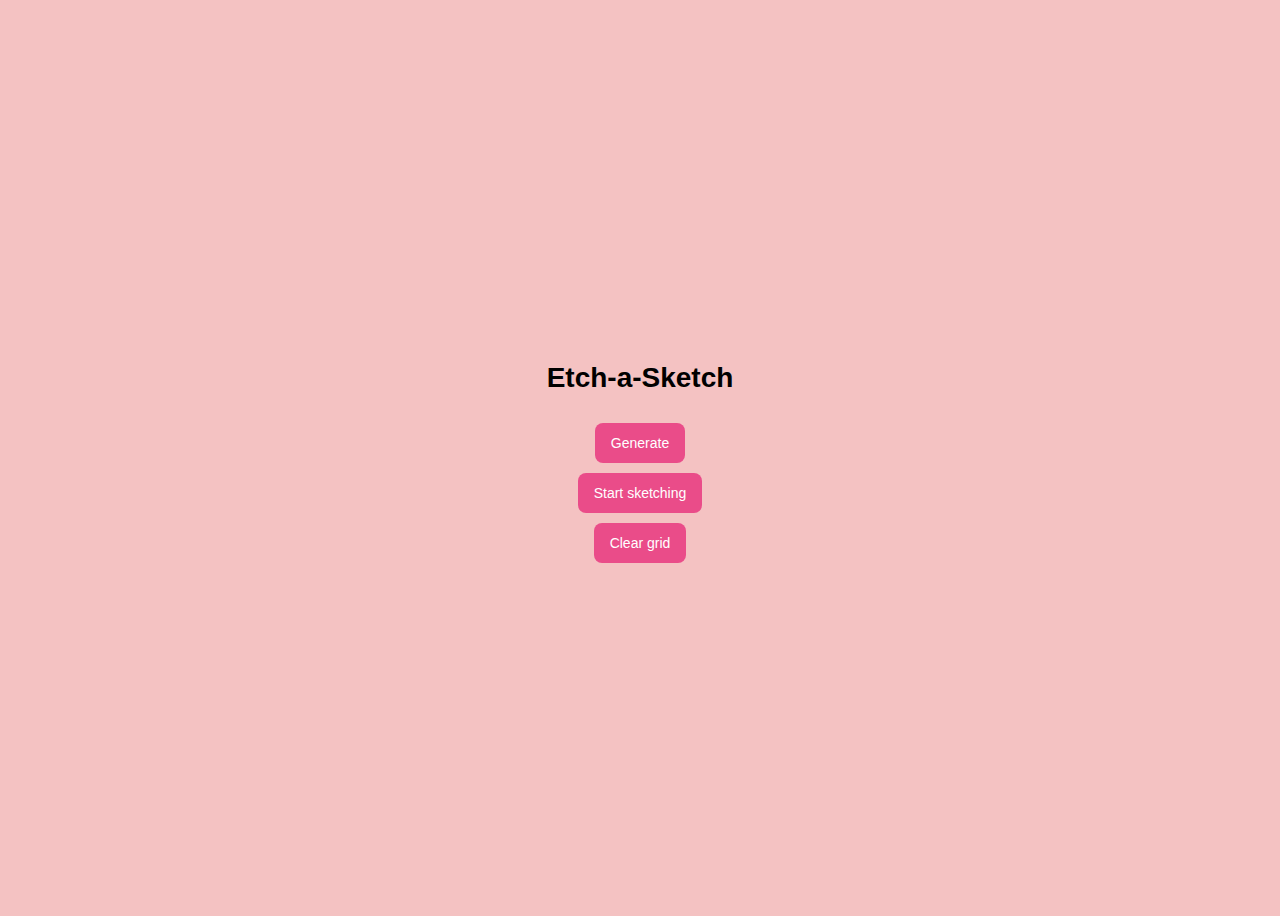
==== etch-a-sketch.html @ a4f48380 "get grid height and width, cleargrid, setup draw" ====
<!DOCTYPE html>
<html lang="en">
<head>
    <meta charset="UTF-8">
    <meta name="viewport" content="width=device-width, initial-scale=1.0">
    <script src="etch-a-sketch.js" defer></script>
    <link rel="stylesheet" href="etch-a-sketch.css">
    <title>Document</title>
</head>
<body>
    <div class="title-container">
        <h1 class="title">Etch-a-Sketch</h1>
    </div>
    <button type="button" class="button-1" id="generate-button">Generate</button>
    <button type="button" class="button-1" id="sketch-button">Start sketching</button>
    <button type="button" class="button-1" id="clear-button">Clear grid</button>
    <div class="grid-container" id="grid-container">
        
    </div>
</body>
</html>
---- etch-a-sketch.css ----
body { 
    min-height: 100vh; 
    display: flex;
    flex-direction: column;
    justify-content: center;
    gap: 10px;
    font-family: "Haas Grot Text R Web", "Helvetica Neue", Helvetica, Arial, sans-serif;
    font-size: 14px;
    font-weight: 500;
    background-color: #f4c2c2;
}

.title-container {
    display: flex;
    justify-content: center;
}

#grid-container {
    margin-right: auto;
    margin-left: auto;
    display: flex;
    flex-direction: column;
    justify-content: center;
    width: fit-content;
    height: fit-content;
}

.grid-row {
    display: flex;
    flex-direction: row;
}

.grid-square {
    /* border: 2px solid red; */
    width: 50px;
    height: 50px;
}

/* 
.grid-square:hover {
    background-color: black;
}

.grid-square:focus {
    background-color: darkgray;
} */

.colored-class {
    background-color: black;
}

.button-1 {
  background-color: #EA4C89;
  border-radius: 8px;
  border-style: none;
  box-sizing: border-box;
  color: #FFFFFF;
  cursor: pointer;
  display: inline-block;
  font-family: "Haas Grot Text R Web", "Helvetica Neue", Helvetica, Arial, sans-serif;
  font-size: 14px;
  font-weight: 500;
  width: fit-content;
  height: 40px;
  line-height: 20px;
  list-style: none;
  margin-left: auto;
  margin-right: auto;
  outline: none;
  padding: 10px 16px;
  position: relative;
  text-align: center;
  text-decoration: none;
  transition: color 100ms;
  vertical-align: baseline;
  user-select: none;
  -webkit-user-select: none;
  touch-action: manipulation;
}

.button-1:hover,
.button-1:focus {
  background-color: #F082AC;
}
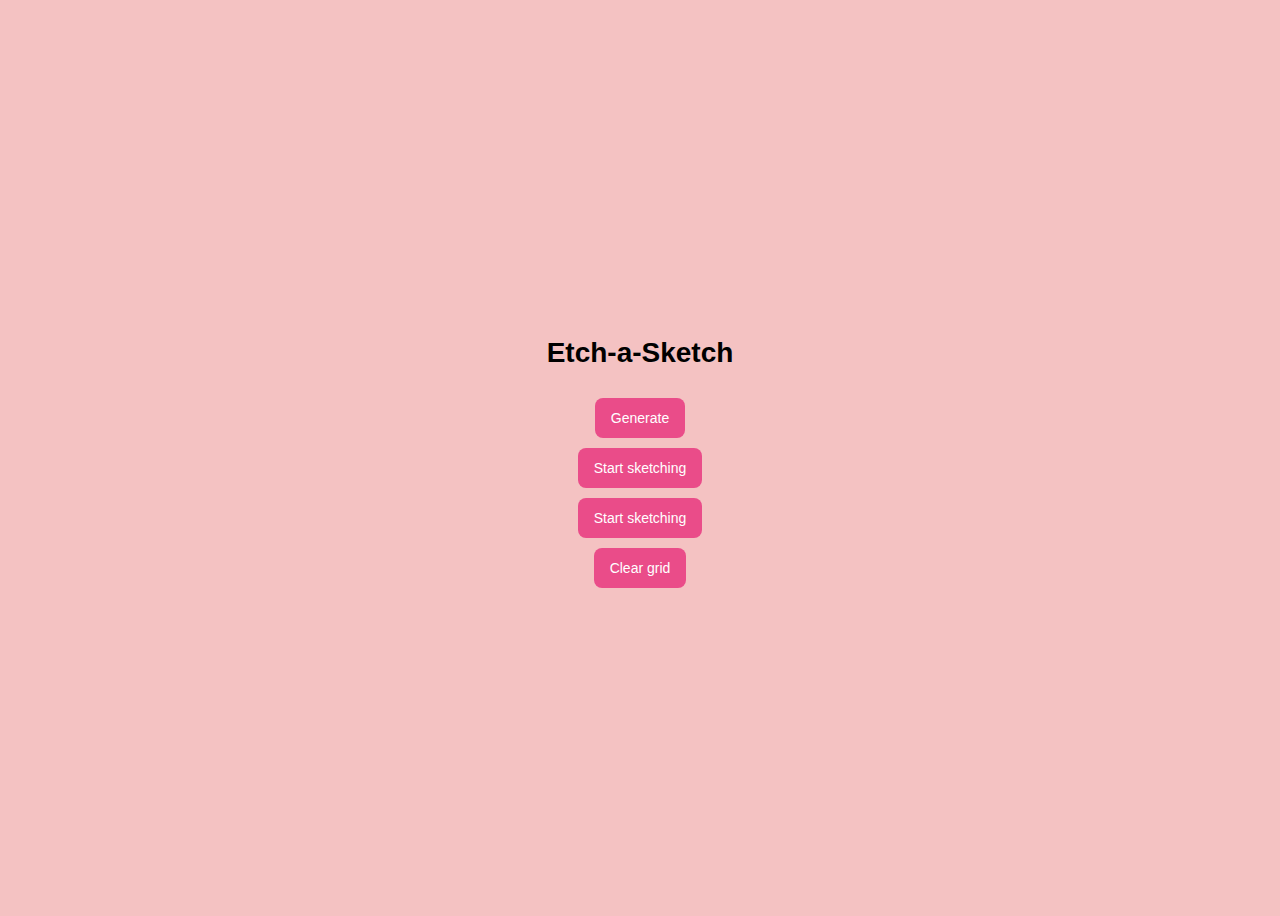
==== commit 5789908d: "mouseover sketch, added erase button" ====
--- a/etch-a-sketch.html
+++ b/etch-a-sketch.html
@@ -13,6 +13,7 @@
     </div>
     <button type="button" class="button-1" id="generate-button">Generate</button>
     <button type="button" class="button-1" id="sketch-button">Start sketching</button>
+    <button type="button" class="button-1" id="erase-button">Start sketching</button>
     <button type="button" class="button-1" id="clear-button">Clear grid</button>
     <div class="grid-container" id="grid-container">
         
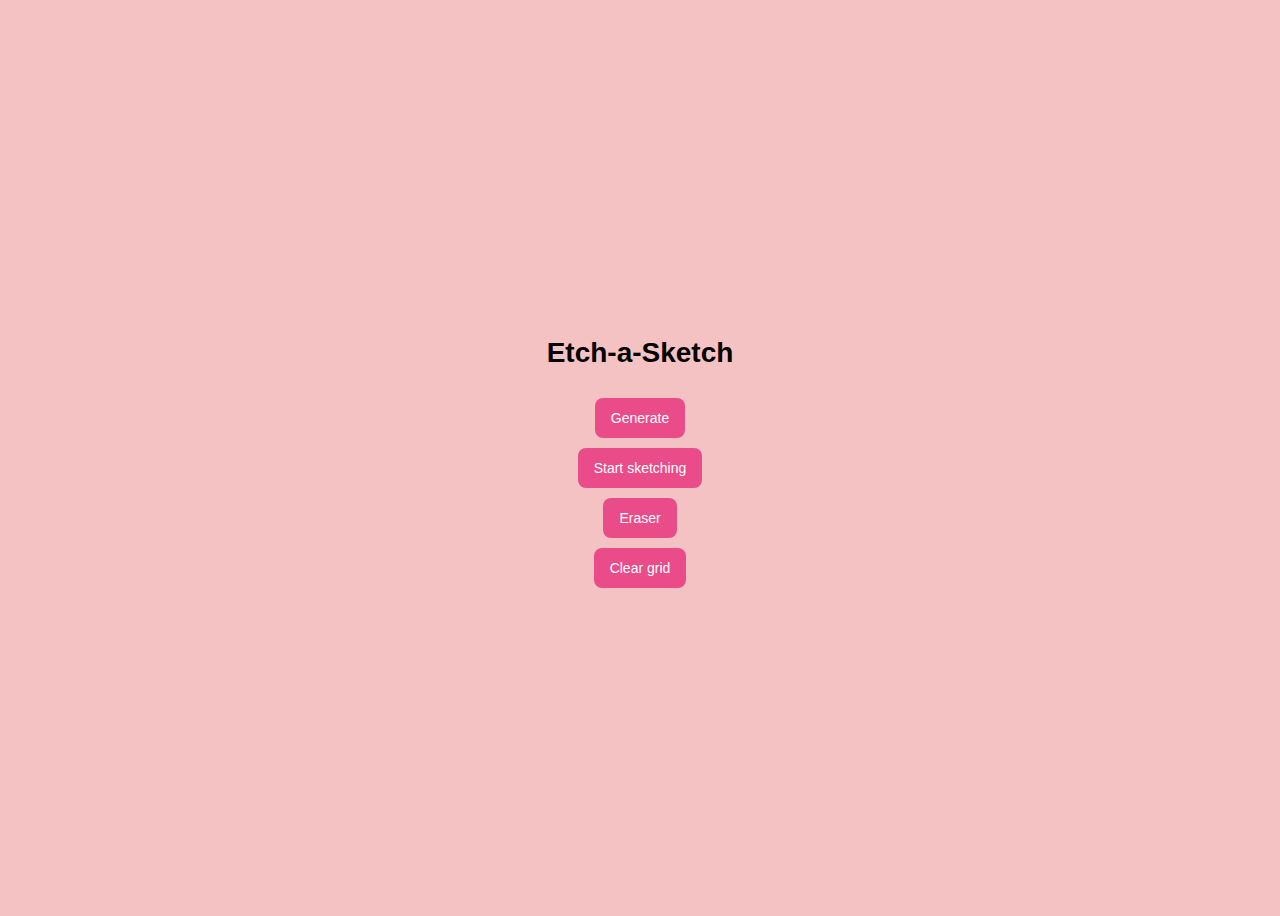
==== commit 23b68ea4: "add erase function but commented it out since it breaks" ====
--- a/etch-a-sketch.html
+++ b/etch-a-sketch.html
@@ -13,7 +13,7 @@
     </div>
     <button type="button" class="button-1" id="generate-button">Generate</button>
     <button type="button" class="button-1" id="sketch-button">Start sketching</button>
-    <button type="button" class="button-1" id="erase-button">Start sketching</button>
+    <button type="button" class="button-1" id="eraser-button">Eraser</button>
     <button type="button" class="button-1" id="clear-button">Clear grid</button>
     <div class="grid-container" id="grid-container">
         
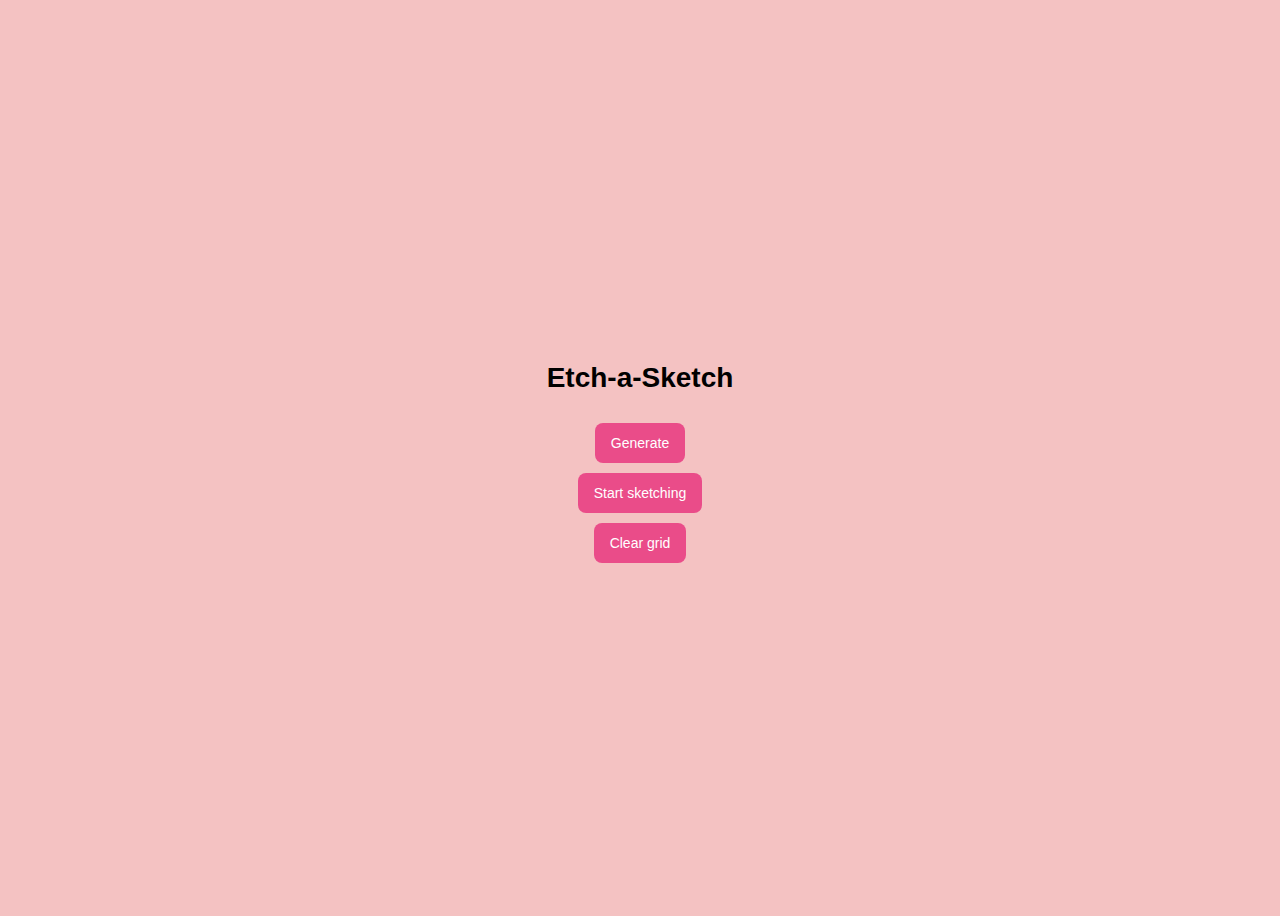
==== commit fd35cdec: "improved generate grid to not use rows" ====
--- a/etch-a-sketch.html
+++ b/etch-a-sketch.html
@@ -13,7 +13,7 @@
     </div>
     <button type="button" class="button-1" id="generate-button">Generate</button>
     <button type="button" class="button-1" id="sketch-button">Start sketching</button>
-    <button type="button" class="button-1" id="eraser-button">Eraser</button>
+    <!-- <button type="button" class="button-1" id="eraser-button">Eraser</button> -->
     <button type="button" class="button-1" id="clear-button">Clear grid</button>
     <div class="grid-container" id="grid-container">
         
--- a/etch-a-sketch.css
+++ b/etch-a-sketch.css
@@ -19,19 +19,19 @@
     margin-right: auto;
     margin-left: auto;
     display: flex;
-    flex-direction: column;
-    justify-content: center;
-    width: fit-content;
+    flex-wrap: wrap;
+    width: 960px;
     height: fit-content;
 }
 
-.grid-row {
+/* .grid-row {
     display: flex;
     flex-direction: row;
-}
+} */
 
 .grid-square {
-    /* border: 2px solid red; */
+    box-sizing: border-box;
+    border: 1px solid rgb(202, 201, 201);
     width: 50px;
     height: 50px;
 }
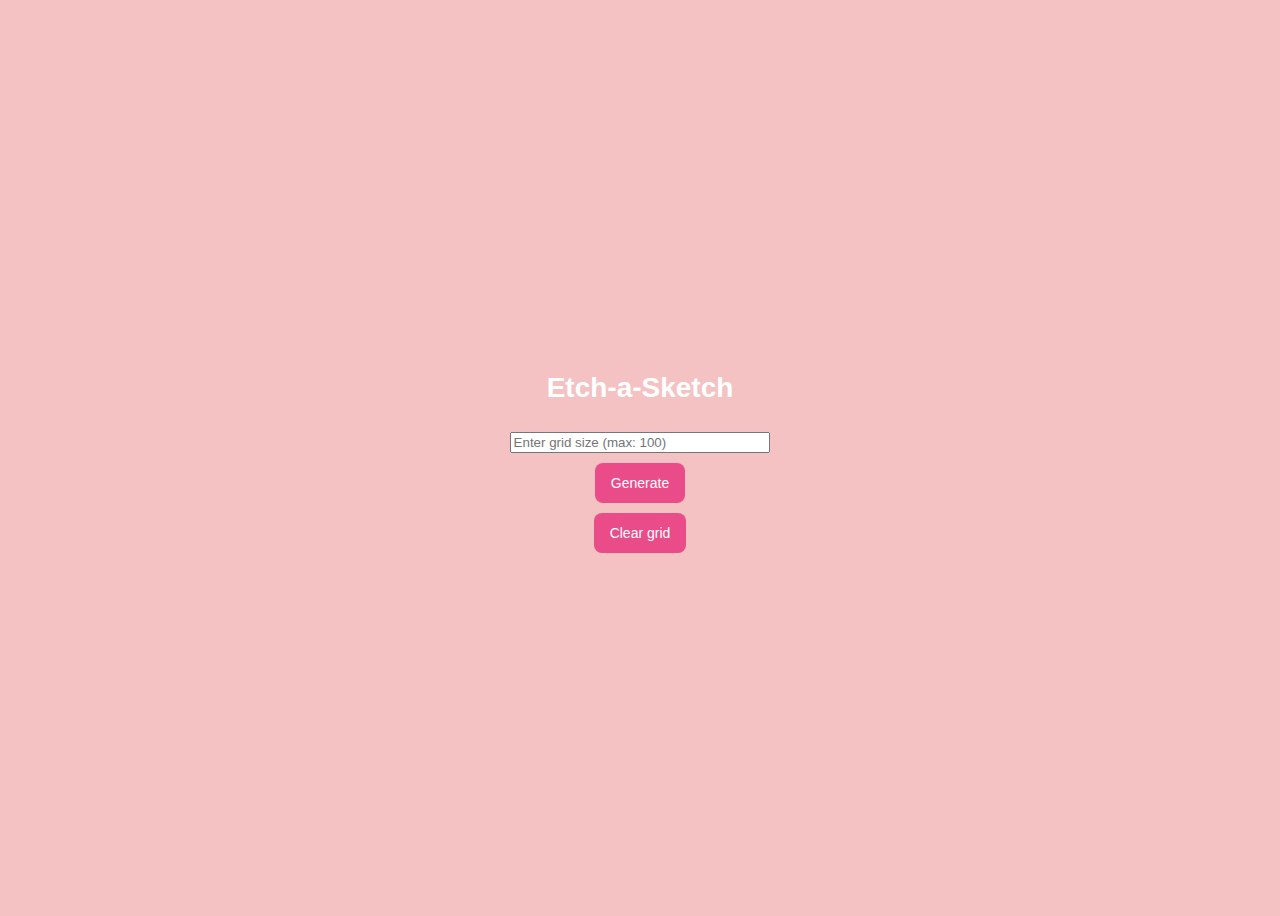
==== commit 2f31c7d3: "color stuff & grid size input" ====
--- a/etch-a-sketch.html
+++ b/etch-a-sketch.html
@@ -11,8 +11,8 @@
     <div class="title-container">
         <h1 class="title">Etch-a-Sketch</h1>
     </div>
+    <input type="number" placeholder="Enter grid size (max: 100)" id="size-input">
     <button type="button" class="button-1" id="generate-button">Generate</button>
-    <button type="button" class="button-1" id="sketch-button">Start sketching</button>
     <!-- <button type="button" class="button-1" id="eraser-button">Eraser</button> -->
     <button type="button" class="button-1" id="clear-button">Clear grid</button>
     <div class="grid-container" id="grid-container">
--- a/etch-a-sketch.css
+++ b/etch-a-sketch.css
@@ -1,3 +1,15 @@
+/* Twice member colors
+"#49c0ec"
+"#a3cc54"
+"#e67ea3"
+"#8c79b4"
+"f9ccb5"
+"71c7d4"
+"fefefe"
+"e62722"
+"2253a3"
+*/
+
 body { 
     min-height: 100vh; 
     display: flex;
@@ -13,6 +25,13 @@
 .title-container {
     display: flex;
     justify-content: center;
+    color: #FFFFFF;
+}
+
+#size-input {
+    width: 20%;
+    margin-right: auto;
+    margin-left: auto;
 }
 
 #grid-container {
@@ -23,11 +42,6 @@
     width: 960px;
     height: fit-content;
 }
-
-/* .grid-row {
-    display: flex;
-    flex-direction: row;
-} */
 
 .grid-square {
     box-sizing: border-box;
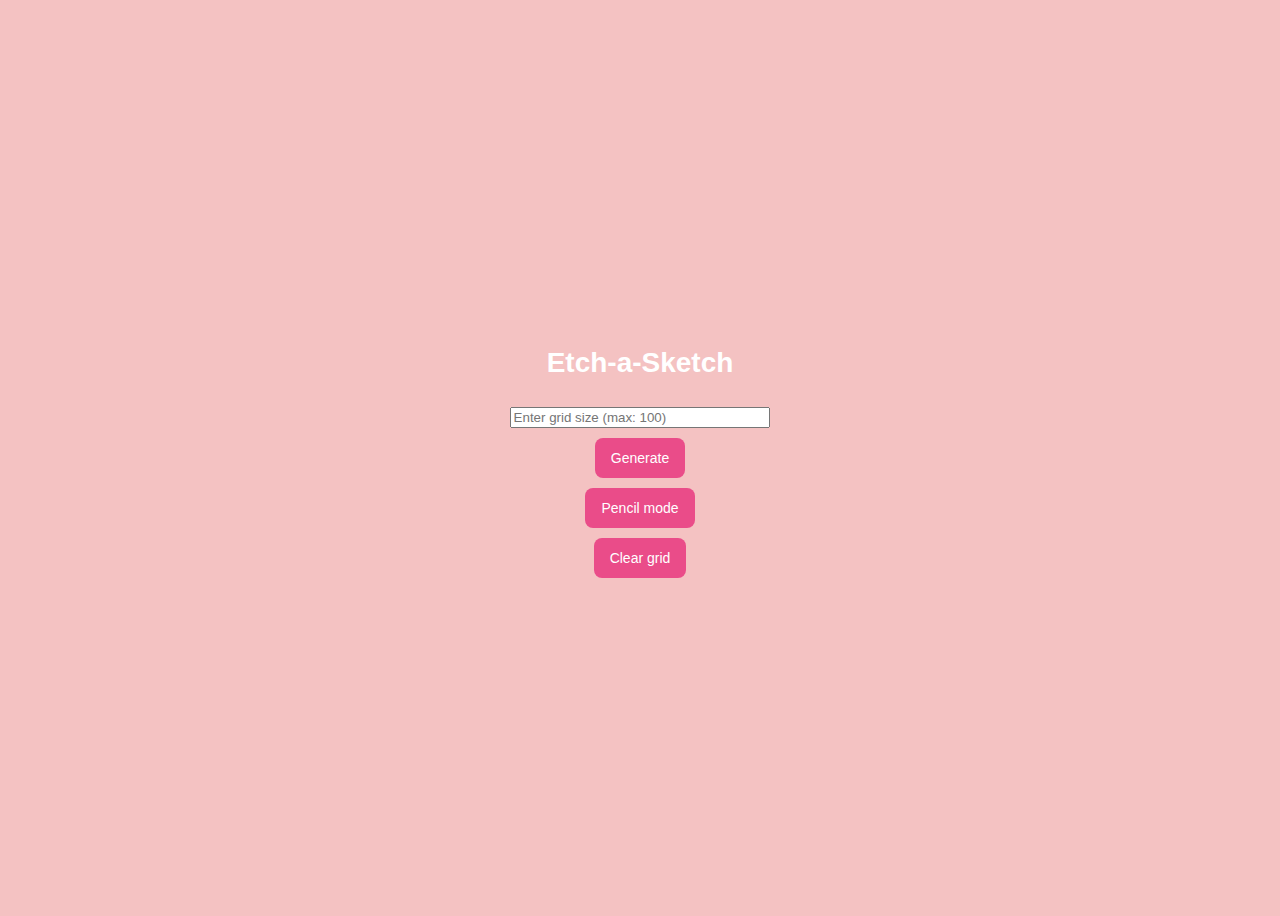
==== commit 3457df0b: "new drawing and cleargrid functions" ====
--- a/etch-a-sketch.html
+++ b/etch-a-sketch.html
@@ -13,6 +13,7 @@
     </div>
     <input type="number" placeholder="Enter grid size (max: 100)" id="size-input">
     <button type="button" class="button-1" id="generate-button">Generate</button>
+    <button type="button" class="button-1" id="pencil-button">Pencil mode</button>
     <!-- <button type="button" class="button-1" id="eraser-button">Eraser</button> -->
     <button type="button" class="button-1" id="clear-button">Clear grid</button>
     <div class="grid-container" id="grid-container">
--- a/etch-a-sketch.css
+++ b/etch-a-sketch.css
@@ -59,7 +59,7 @@
     background-color: darkgray;
 } */
 
-.colored-class {
+.colored-square {
     background-color: black;
 }
 
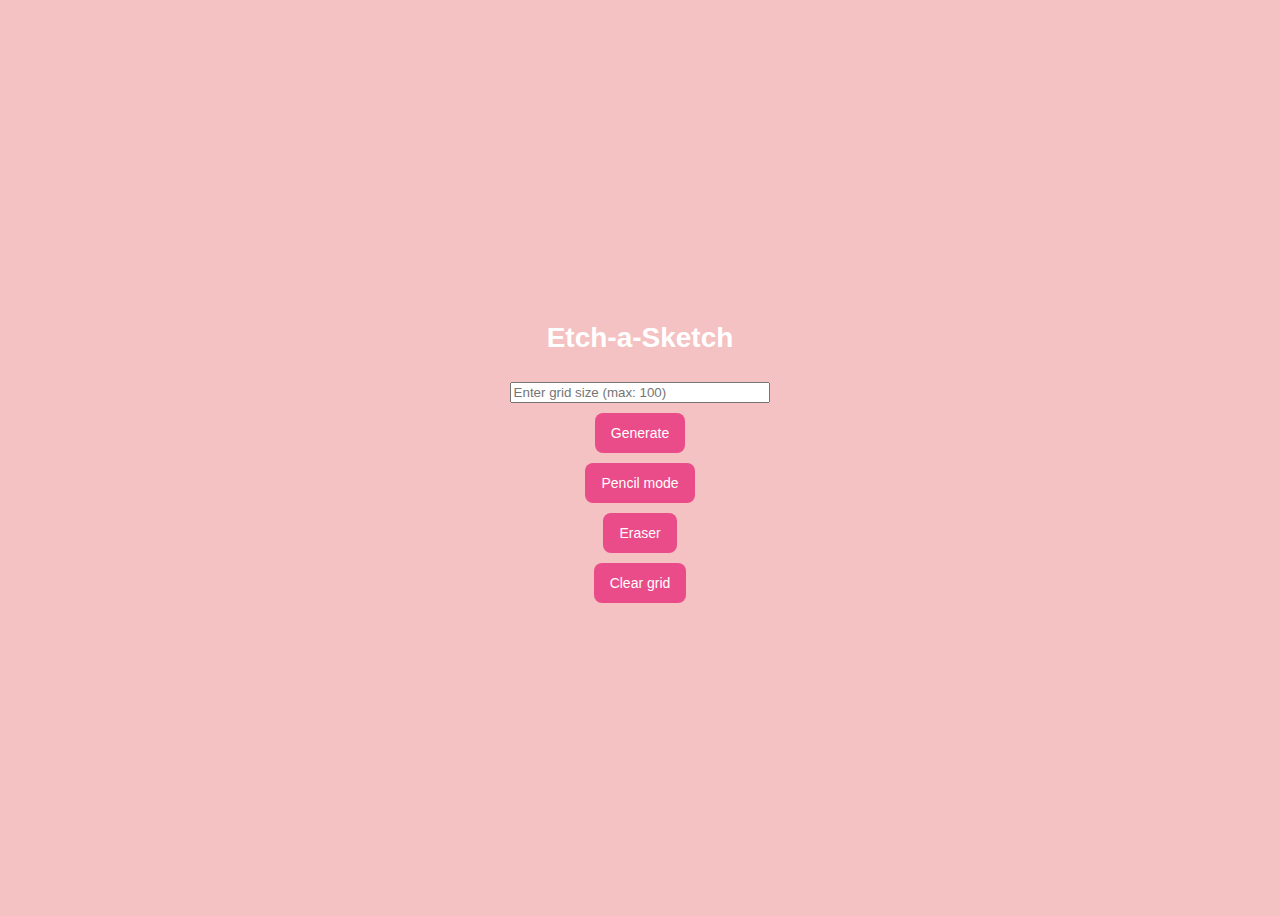
==== commit 9060d7d1: "kind of working prototype just pencil mode" ====
--- a/etch-a-sketch.html
+++ b/etch-a-sketch.html
@@ -14,7 +14,7 @@
     <input type="number" placeholder="Enter grid size (max: 100)" id="size-input">
     <button type="button" class="button-1" id="generate-button">Generate</button>
     <button type="button" class="button-1" id="pencil-button">Pencil mode</button>
-    <!-- <button type="button" class="button-1" id="eraser-button">Eraser</button> -->
+    <button type="button" class="button-1" id="eraser-button">Eraser</button>
     <button type="button" class="button-1" id="clear-button">Clear grid</button>
     <div class="grid-container" id="grid-container">
         
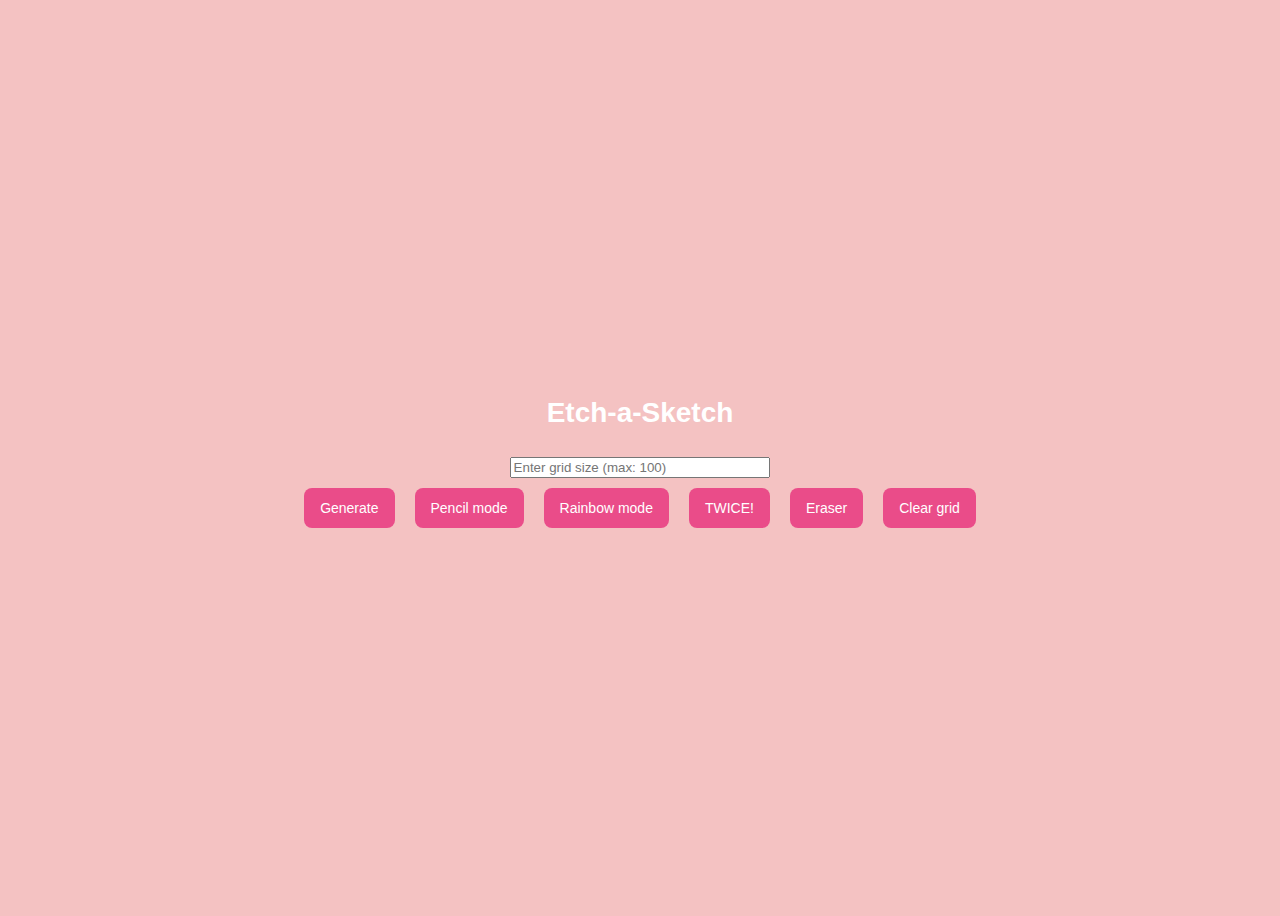
==== commit d5cb2dce: "many color modes" ====
--- a/etch-a-sketch.html
+++ b/etch-a-sketch.html
@@ -12,10 +12,14 @@
         <h1 class="title">Etch-a-Sketch</h1>
     </div>
     <input type="number" placeholder="Enter grid size (max: 100)" id="size-input">
+    <div class="button-container" id="button-container">
     <button type="button" class="button-1" id="generate-button">Generate</button>
     <button type="button" class="button-1" id="pencil-button">Pencil mode</button>
+    <button type="button" class="button-1" id="rainbow-button">Rainbow mode</button>
+    <button type="button" class="button-1" id="twice-button">TWICE!</button>
     <button type="button" class="button-1" id="eraser-button">Eraser</button>
     <button type="button" class="button-1" id="clear-button">Clear grid</button>
+    </div>
     <div class="grid-container" id="grid-container">
         
     </div>
--- a/etch-a-sketch.css
+++ b/etch-a-sketch.css
@@ -3,8 +3,8 @@
 "#a3cc54"
 "#e67ea3"
 "#8c79b4"
-"f9ccb5"
-"71c7d4"
+"#ffc56e"
+"6dcdb8"
 "fefefe"
 "e62722"
 "2253a3"
@@ -63,6 +63,15 @@
     background-color: black;
 }
 
+.button-container {
+    margin-right: auto;
+    margin-left: auto;
+    display: flex;
+    flex-direction: row;
+    justify-content: space-between;
+    gap: 20px;
+}
+
 .button-1 {
   background-color: #EA4C89;
   border-radius: 8px;
